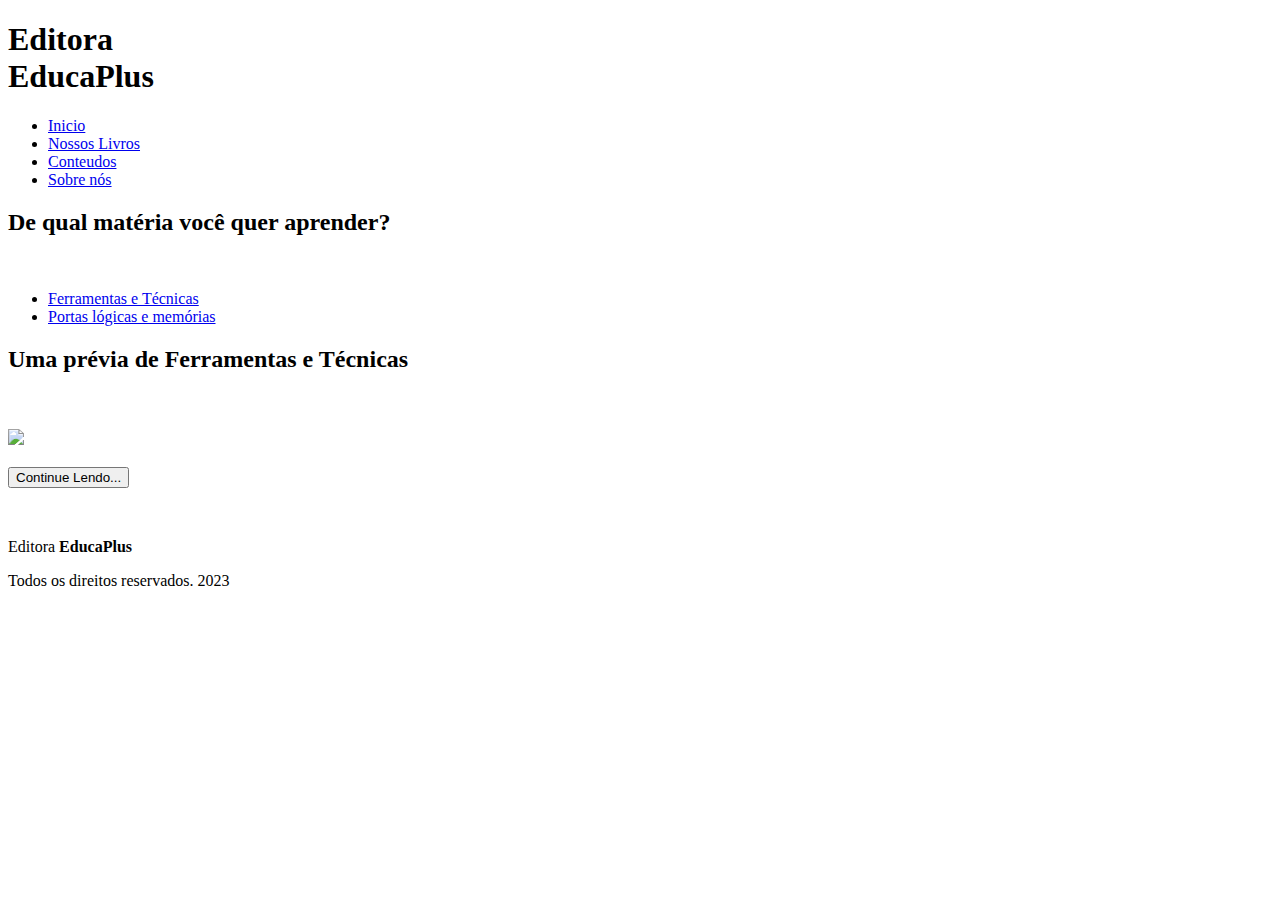
==== content.html @ d63eb105 "Add files via upload" ====
<!DOCTYPE html>
<html lang="pt-br">

<head>
    <meta charset="UTF-8" />
    <meta http-equiv="X-UA-Compatible" content="IE=edge" />
    <meta name="viewport" content="width=device-width, initial-scale=1.0" />
    <link rel="stylesheet" href="css/styles.css" />
    <link rel="icon" href="img/logo.png" />
    <script src="js/script.js"></script>
    <title>EducaPlus - Conteúdos</title>
</head>

<body>
    <div id="wrapper">
        <header id="topbar">
            <h1 class="light-weight logo-h">Editora <br><span class="bold">EducaPlus</span></h1>
            <div class="center-items">
                <ul class="no-type logo-ul">
                    <li><a href="index.html" class="top-margin">Inicio</a></li>
                    <li><a href="book.html" class="top-margin">Nossos Livros</a></li>
                    <li><a href="#wrapper" class="top-margin">Conteudos</a></li>
                    <li><a href="about.html" class="top-margin">Sobre nós</a></li>
                </ul>
            </div>
        </header>
        <main id="content">
            <article>
                <h2>De qual matéria você quer aprender?</h2>
                <br>
                <ul class="no-type-li">
                    <li><a href="tec.html">Ferramentas e Técnicas</a></li>
                    <li><a href="#">Portas lógicas e memórias</a></li>
                </ul>
            </article>
            <article>
                <h2>Uma prévia de Ferramentas e Técnicas</h2> <br>
                <div class="card">
                    <br>
                    <img src="img/hu-part2.png" class="preview" /> <br><br>
                    <button id="preview-btn" onclick="refree()">Continue Lendo...</button>
                    </p>
                    <br>
                </div>
            </article>
        </main>
        <footer>
            <p>Editora <b>EducaPlus</b></p>
            <p>Todos os direitos reservados. 2023
        </footer>
    </div>
</body>

</html>
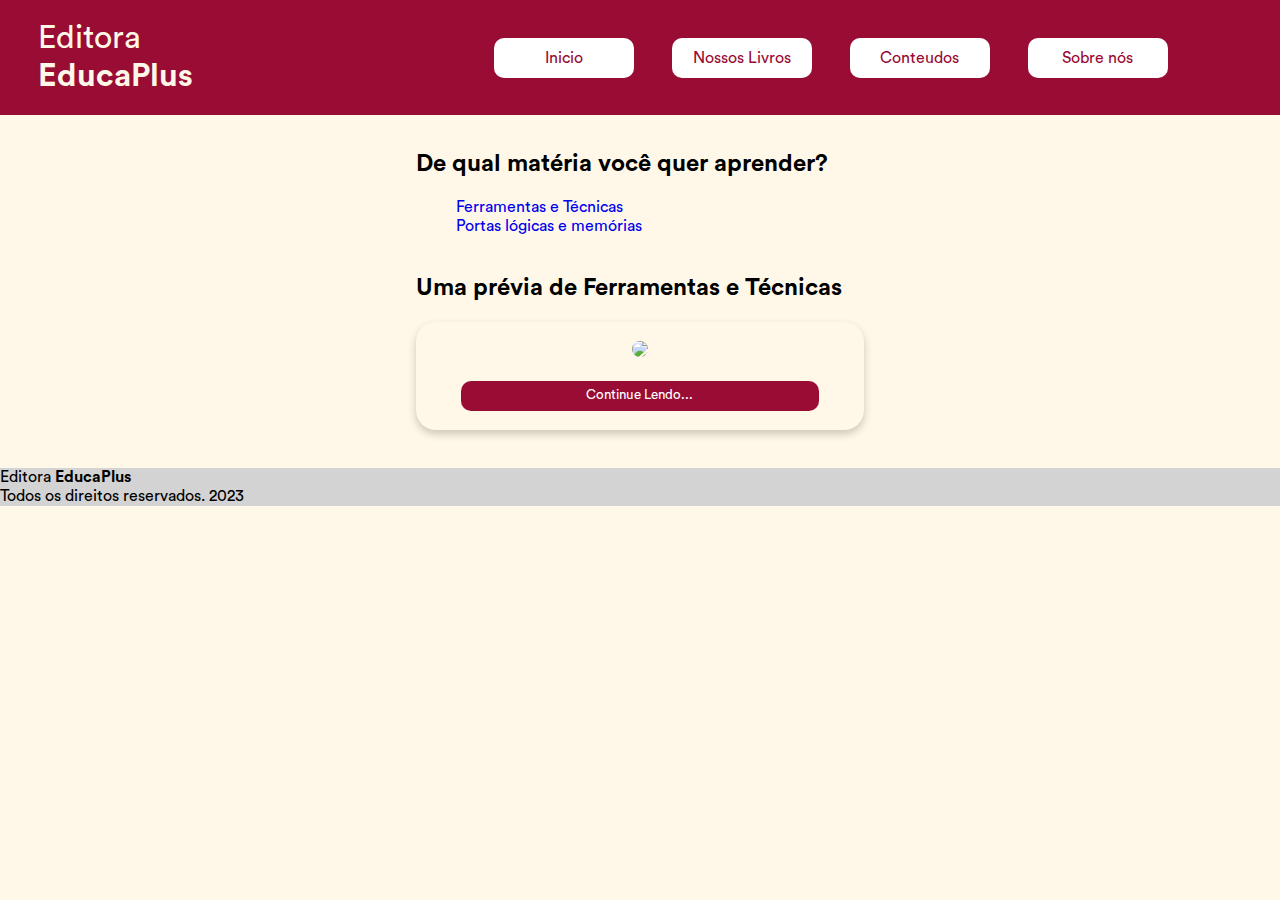
==== commit 70fee1cc: "Update content.html" ====
--- a/content.html
+++ b/content.html
@@ -46,9 +46,9 @@
         </main>
         <footer>
             <p>Editora <b>EducaPlus</b></p>
-            <p>Todos os direitos reservados. 2023
+            <p>Todos os direitos reservados. 2023</p>
         </footer>
     </div>
 </body>
 
-</html>+</html>
--- a/css/styles.css
+++ b/css/styles.css
@@ -0,0 +1,160 @@
+@font-face {
+	font-family: Circular;
+	src: url(fonts/CircularStd-Book.otf);
+}
+
+@font-face {
+	font-family: Circular-Bold;
+	src: url(fonts/CircularStd-Bold.otf);
+}
+
+* {
+	margin: 0;
+	font-family: Circular, sans-serif;
+}
+
+body {
+	background-color: #fff8e8;
+}
+
+article {
+	margin-bottom: 1cm;
+}
+
+a, .no-type li {
+	text-decoration: none;
+	cursor: pointer;
+}
+
+footer {
+	background-color: lightgray;
+}
+
+#topbar a {
+	color: #990d35;
+}
+
+#topbar {
+	position: fixed;
+	top: 0;
+	left: 0;
+	right: 0;
+	height: 115px;
+	background-color: #990d35;
+	color: #fff8e8;
+	display: flex;
+}
+
+#content {
+	width: 35%;
+	margin: 150px auto 0 auto;
+}
+
+#preview-btn {
+	border: none;
+	background-color: #990d35;
+	color: #fff;
+	width: 80%;
+	height: 30px;
+	border-radius: 10px;
+	cursor: pointer;
+}
+
+.black-top {
+	background-color: #990d35;
+	text-align: center;
+	margin-bottom: 1cm;
+}
+
+.black-top a {
+	color: white;
+}
+
+.bold, h2, b, h3 {
+	font-family: Circular-Bold;
+}
+
+.light-weight {
+	padding-top: 0.5cm;
+	font-weight: 100;
+}
+
+.logo-h {
+	padding-left: 1cm;
+}
+
+.no-type {
+	list-style-type: none;
+}
+
+.logo-ul {
+	display: inline-flex;
+	text-align: center;
+	padding-top: 1cm;
+}
+
+.no-type li {
+	margin-left: 1cm;
+	background-color: #fff;
+	color: #990d35;
+}
+
+.no-type li, .black-top {
+	height: 40px;
+	width: 140px;
+	border-radius: 10px;
+	transition: 0.3s;
+}
+
+.no-type li:hover {
+	background-color: #fcd581;
+}
+
+.center-items {
+	margin-left: auto;
+	margin-right: auto;
+	width: 50%;
+}
+
+.top-margin, .black-top a {
+	vertical-align: -11px;
+}
+
+
+.black-a {
+	color: #000;
+	transition: 0.3s;
+}
+
+.black-a:hover {
+	color: #990d35;
+}
+
+.resolution {
+	width: 700px;
+	border-radius: 60px;
+}
+
+.price {
+	color: rgb(39, 134, 100);
+}
+
+.not-buy {
+	color: darkred;
+}
+
+.no-type-li {
+	list-style-type: none;
+}
+
+.card {
+	box-shadow: 0 4px 8px 0 rgba(0, 0, 0, 0.2);
+	height: auto;
+	text-align: center;
+	border-radius: 20px;
+}
+
+.preview {
+	width: 80%;
+	border-radius: 10px;
+}